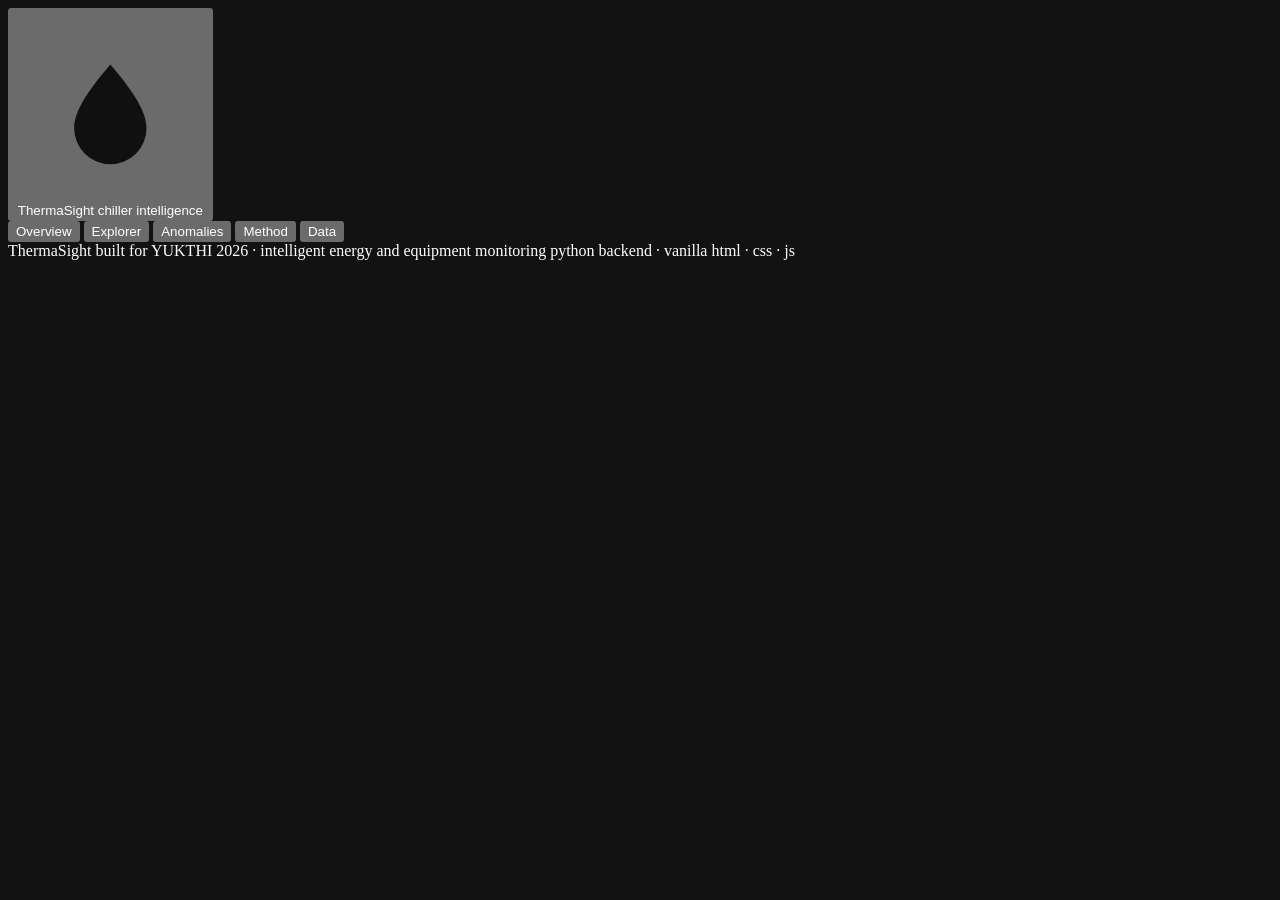
==== frontend/index.html @ 67382541 "chore: port ThermaSight Python codebase into stacksmithed workspace" ====
<!DOCTYPE html>
<html lang="en" style="color-scheme: dark">
  <head>
    <meta charset="utf-8" />
    <meta name="viewport" content="width=device-width, initial-scale=1" />
    <title>ThermaSight</title>
    <meta
      name="description"
      content="Intelligent energy and equipment monitoring: unsupervised ML learns each chiller's normal behaviour and turns meaningful deviations into evidence and action."
    />
    <link rel="icon" href="/assets/favicon.png" />
    <link rel="stylesheet" href="/styles.css" />
    <link rel="stylesheet" href="/app.css" />
  </head>
  <body class="ts-page-bg">
    <div class="ts-app">
      <header class="ts-header">
        <div class="ts-header-inner">
          <button class="ts-header-brand" id="btn-brand" aria-label="ThermaSight home">
            <span class="ts-brand">
              <svg viewBox="0 0 24 24" class="ts-brand-mark" aria-hidden="true">
                <path
                  d="M12 2.4 L20.6 7.2 V16.8 L12 21.6 L3.4 16.8 V7.2 Z"
                  fill="none"
                  stroke="var(--ts-accent)"
                  stroke-width="1.6"
                  stroke-linejoin="round"
                />
                <path
                  d="M12 6.8 c -3.1 3.6 -4.6 6.1 -4.6 8.1 a 4.6 4.6 0 0 0 9.2 0 c 0 -2 -1.5 -4.5 -4.6 -8.1 Z"
                  fill="var(--ts-accent)"
                  opacity="0.85"
                />
              </svg>
              <span class="ts-brand-name">ThermaSight</span>
              <span class="ts-brand-sub">chiller intelligence</span>
            </span>
          </button>
          <nav class="ts-tabs" aria-label="Sections">
            <button class="ts-tab ts-tab-active" data-tab="overview">Overview</button>
            <button class="ts-tab" data-tab="explorer">Explorer</button>
            <button class="ts-tab" data-tab="anomalies">Anomalies<span class="ts-tab-count" id="tab-anomaly-count" hidden></span></button>
            <button class="ts-tab" data-tab="methodology">Method</button>
            <button class="ts-tab" data-tab="data">Data</button>
          </nav>
          <div class="ts-header-status" id="header-status"></div>
        </div>
      </header>

      <main id="view"></main>

      <footer class="ts-footer">
        <span>ThermaSight</span>
        <span class="ts-footer-mid">built for YUKTHI 2026 · intelligent energy and equipment monitoring</span>
        <span class="mono ts-footer-mut">python backend · vanilla html · css · js</span>
      </footer>
    </div>

    <!-- episode investigation drawer -->
    <div class="ts-drawer-layer" id="drawer-layer" hidden>
      <button class="ts-drawer-backdrop" id="drawer-close" aria-label="Close investigation"></button>
      <aside class="ts-drawer" role="dialog" aria-modal="true" aria-label="Anomaly investigation">
        <div class="ts-drawer-head">
          <div class="flex items-center gap-2" id="drawer-head"></div>
          <button class="ts-icon-btn" id="drawer-close-x" aria-label="Close"><span aria-hidden="true">✕</span></button>
        </div>
        <div class="ts-drawer-scroll" id="drawer-body"></div>
      </aside>
    </div>

    <!-- analysis progress overlay -->
    <div class="ts-progress-layer" id="progress-layer" hidden>
      <div class="ts-progress-card">
        <p class="ts-progress-stage mono" id="progress-stage">Analysing</p>
        <p class="ts-progress-detail mono" id="progress-detail">running the ML pipeline server-side</p>
        <div class="ts-progress-track" aria-hidden="true"><div class="ts-progress-fill" id="progress-fill" style="width: 6%"></div></div>
        <p class="ts-progress-pct mono" id="progress-pct">…</p>
      </div>
    </div>

    <script src="/app.js"></script>
  </body>
</html>
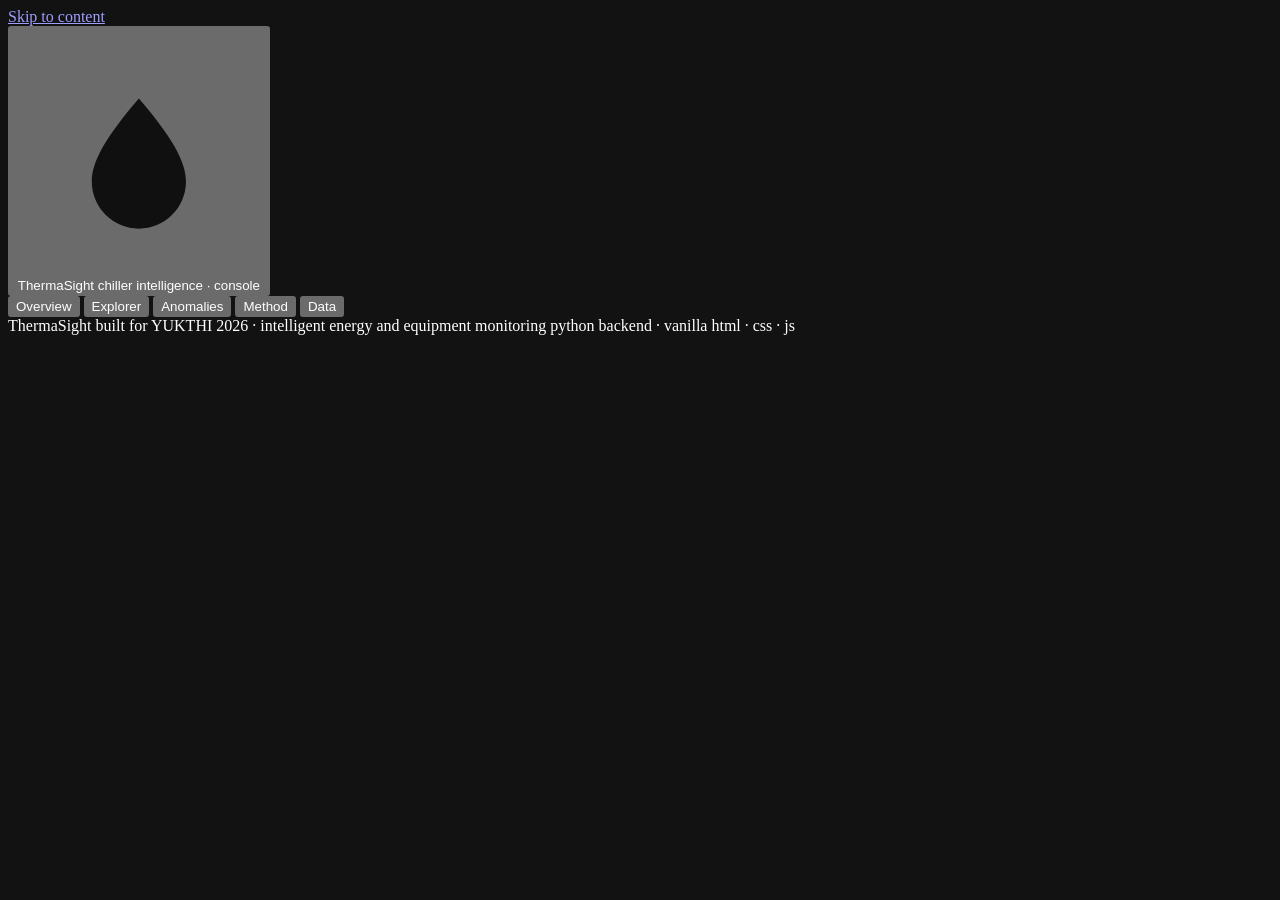
==== commit 7f4e8ffc: "ui: handcrafted console redesign — design tokens, hairline structure, count-up KPIs, streaming progr" ====
--- a/frontend/index.html
+++ b/frontend/index.html
@@ -3,7 +3,7 @@
   <head>
     <meta charset="utf-8" />
     <meta name="viewport" content="width=device-width, initial-scale=1" />
-    <title>ThermaSight</title>
+    <title>ThermaSight — Intelligent Energy &amp; Equipment Monitoring</title>
     <meta
       name="description"
       content="Intelligent energy and equipment monitoring: unsupervised ML learns each chiller's normal behaviour and turns meaningful deviations into evidence and action."
@@ -13,6 +13,7 @@
     <link rel="stylesheet" href="/app.css" />
   </head>
   <body class="ts-page-bg">
+    <a class="ts-skip" href="#view">Skip to content</a>
     <div class="ts-app">
       <header class="ts-header">
         <div class="ts-header-inner">
@@ -33,7 +34,7 @@
                 />
               </svg>
               <span class="ts-brand-name">ThermaSight</span>
-              <span class="ts-brand-sub">chiller intelligence</span>
+              <span class="ts-brand-sub">chiller intelligence · console</span>
             </span>
           </button>
           <nav class="ts-tabs" aria-label="Sections">
@@ -47,7 +48,7 @@
         </div>
       </header>
 
-      <main id="view"></main>
+      <main id="view" tabindex="-1"></main>
 
       <footer class="ts-footer">
         <span>ThermaSight</span>
@@ -59,22 +60,22 @@
     <!-- episode investigation drawer -->
     <div class="ts-drawer-layer" id="drawer-layer" hidden>
       <button class="ts-drawer-backdrop" id="drawer-close" aria-label="Close investigation"></button>
-      <aside class="ts-drawer" role="dialog" aria-modal="true" aria-label="Anomaly investigation">
+      <aside class="ts-drawer" role="dialog" aria-modal="true" aria-labelledby="drawer-title" tabindex="-1">
         <div class="ts-drawer-head">
           <div class="flex items-center gap-2" id="drawer-head"></div>
-          <button class="ts-icon-btn" id="drawer-close-x" aria-label="Close"><span aria-hidden="true">✕</span></button>
+          <button class="ts-icon-btn" id="drawer-close-x" aria-label="Close investigation"><span aria-hidden="true">✕</span></button>
         </div>
         <div class="ts-drawer-scroll" id="drawer-body"></div>
       </aside>
     </div>
 
     <!-- analysis progress overlay -->
-    <div class="ts-progress-layer" id="progress-layer" hidden>
+    <div class="ts-progress-layer" id="progress-layer" hidden role="status" aria-live="polite">
       <div class="ts-progress-card">
         <p class="ts-progress-stage mono" id="progress-stage">Analysing</p>
-        <p class="ts-progress-detail mono" id="progress-detail">running the ML pipeline server-side</p>
-        <div class="ts-progress-track" aria-hidden="true"><div class="ts-progress-fill" id="progress-fill" style="width: 6%"></div></div>
-        <p class="ts-progress-pct mono" id="progress-pct">…</p>
+        <ol class="ts-progress-log mono" id="progress-log" aria-label="Pipeline stages"></ol>
+        <div class="ts-progress-track" aria-hidden="true"><div class="ts-progress-fill" id="progress-fill" style="width: 4%"></div></div>
+        <p class="ts-progress-pct mono" id="progress-pct">t+0s</p>
       </div>
     </div>
 
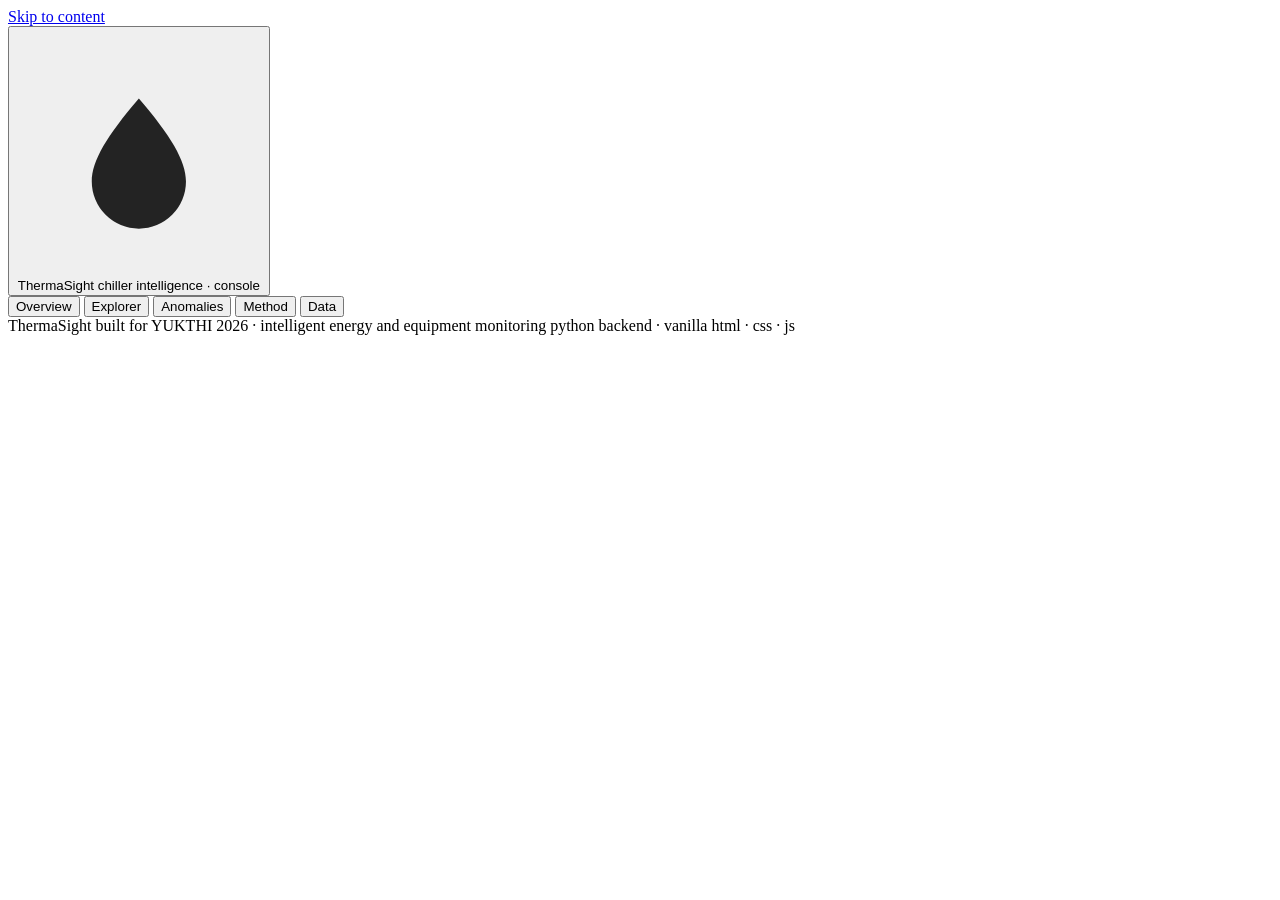
==== commit ad62ac26: "ui: white 60:30:10 theme — paper base, ink accent, indicator-only colour, light color-scheme" ====
--- a/frontend/index.html
+++ b/frontend/index.html
@@ -1,5 +1,5 @@
 <!DOCTYPE html>
-<html lang="en" style="color-scheme: dark">
+<html lang="en" style="color-scheme: light">
   <head>
     <meta charset="utf-8" />
     <meta name="viewport" content="width=device-width, initial-scale=1" />
